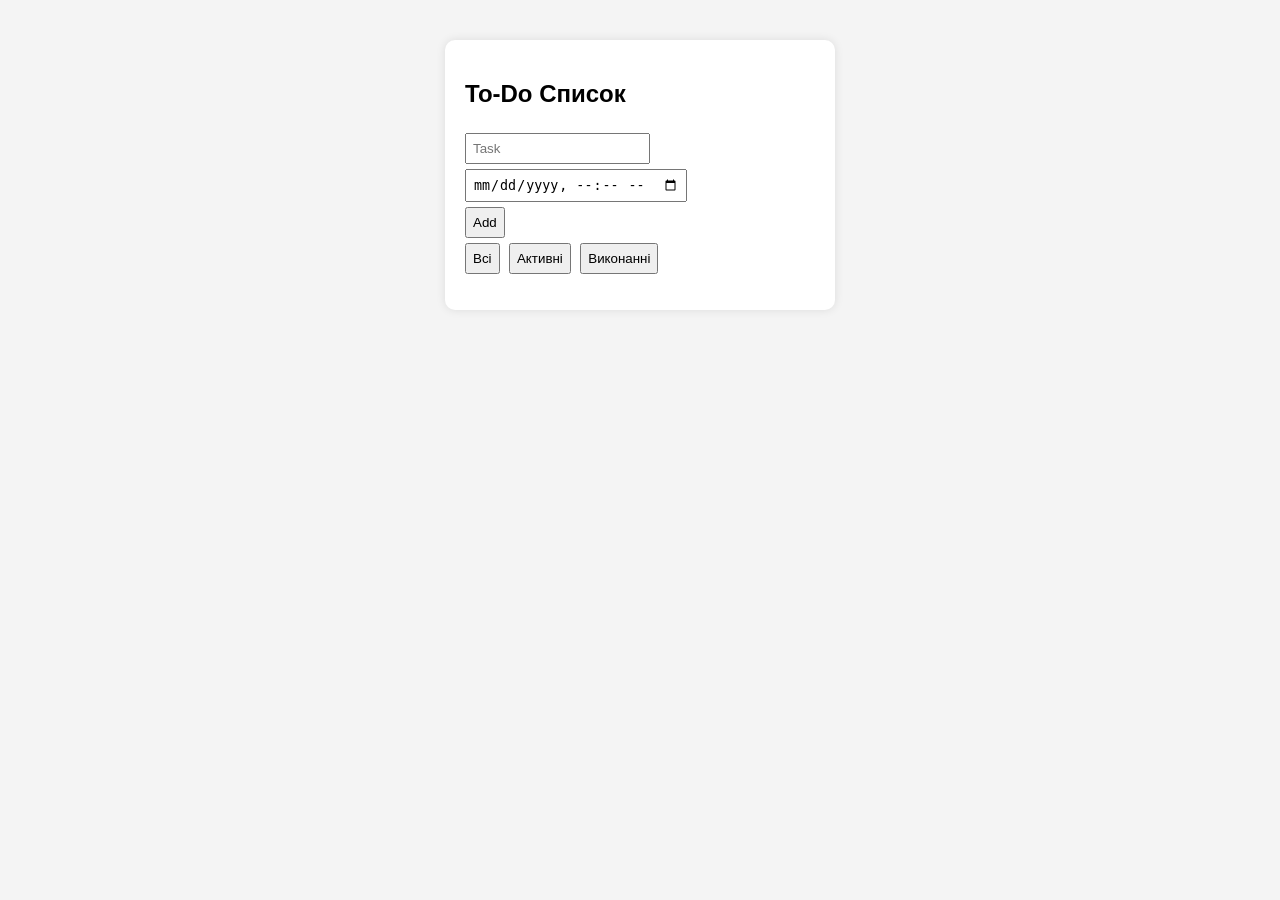
==== index uk.html @ 55f0644c "Added en uk versions" ====
<!DOCTYPE html>
<html lang="en">
<head>
<meta charset="UTF-8">
<title>To-Do Список</title>
<link rel="stylesheet" href="style.css">
</head>
<body>

<div class="app">
  <h2>To-Do Список</h2>

  <input id="taskInput" placeholder="Task"><br>
  <input id="dateInput" type="datetime-local"><br>
  <button onclick="addTask()">Add</button>

  <div class="filters">
    <button onclick="setFilter('all')">Всi</button>
    <button onclick="setFilter('active')">Активнi</button>
    <button onclick="setFilter('done')">Виконаннi</button>
  </div>

  <ul id="taskList"></ul>
</div>
  <script src="script.js"></script>

</body>
</html>
---- style.css ----
body {
    font-family: Arial;
    background: #f4f4f4;
    display: flex;
    justify-content: center;
    margin-top: 40px;
}

.app {
    background: white;
    padding: 20px;
    border-radius: 10px;
    width: 350px;
    box-shadow: 0 0 10px rgba(0,0,0,0.1);
}

input, button, select {
    margin-top: 5px;
    padding: 6px;
}

ul {
    list-style: none;
    padding: 0;
}

li {
    background: #eee;
    margin-top: 5px;
    padding: 8px;
    border-radius: 5px;
    display: flex;
    flex-direction: column;
}

.top {
    display: flex;
    justify-content: space-between;
    align-items: center;
}

.done {
    text-decoration: line-through;
    color: gray;
}

.filters button {
    margin-right: 5px;
}

.date {
    font-size: 12px;
    color: #555;
}

.delete {
    background: red;
    color: white;
    border: none;
    border-radius: 5px;
}
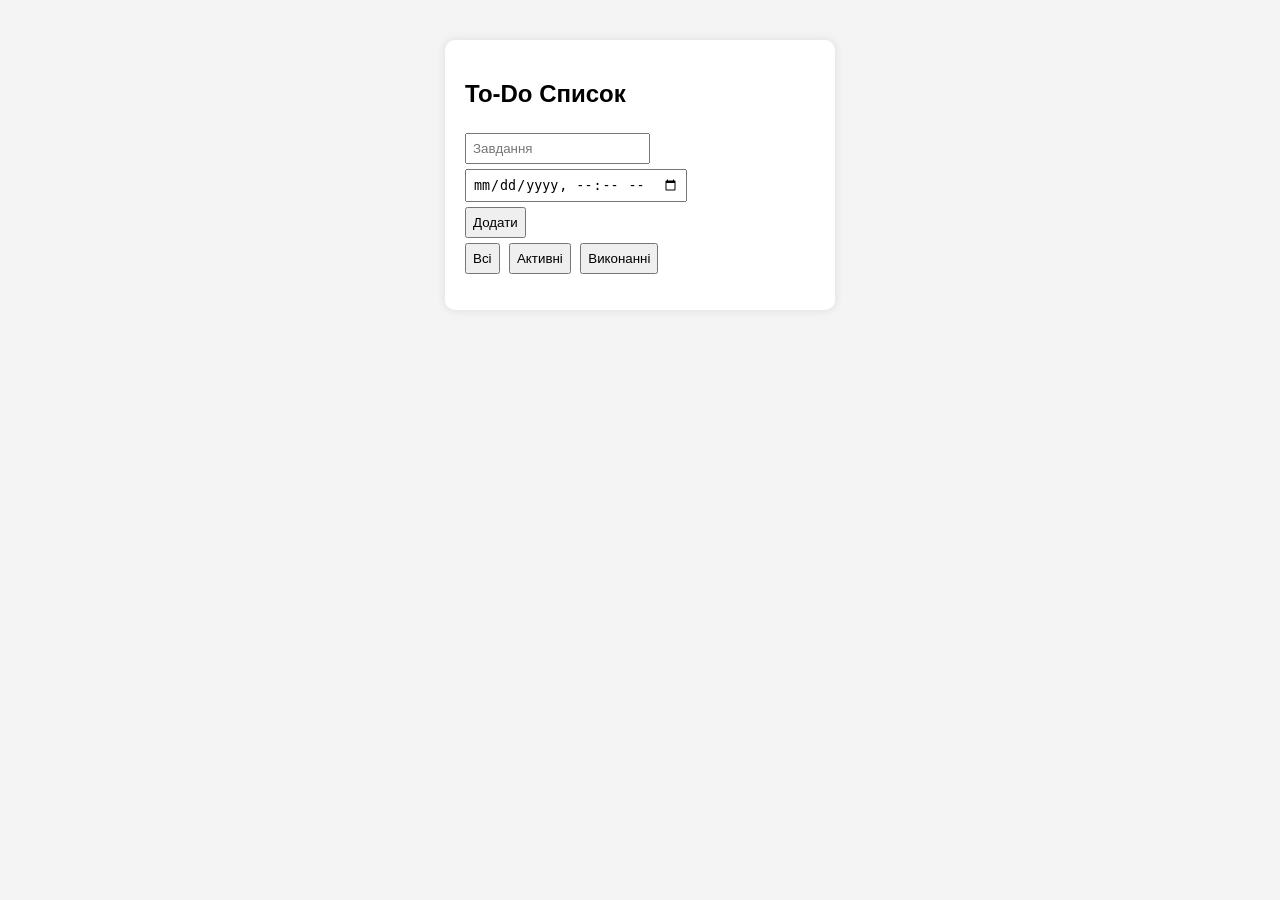
==== commit 05d5b58c: "Small fix" ====
--- a/index uk.html
+++ b/index uk.html
@@ -10,9 +10,9 @@
 <div class="app">
   <h2>To-Do Список</h2>
 
-  <input id="taskInput" placeholder="Task"><br>
+  <input id="taskInput" placeholder="Завдання"><br>
   <input id="dateInput" type="datetime-local"><br>
-  <button onclick="addTask()">Add</button>
+  <button onclick="addTask()">Додати</button>
 
   <div class="filters">
     <button onclick="setFilter('all')">Всi</button>
